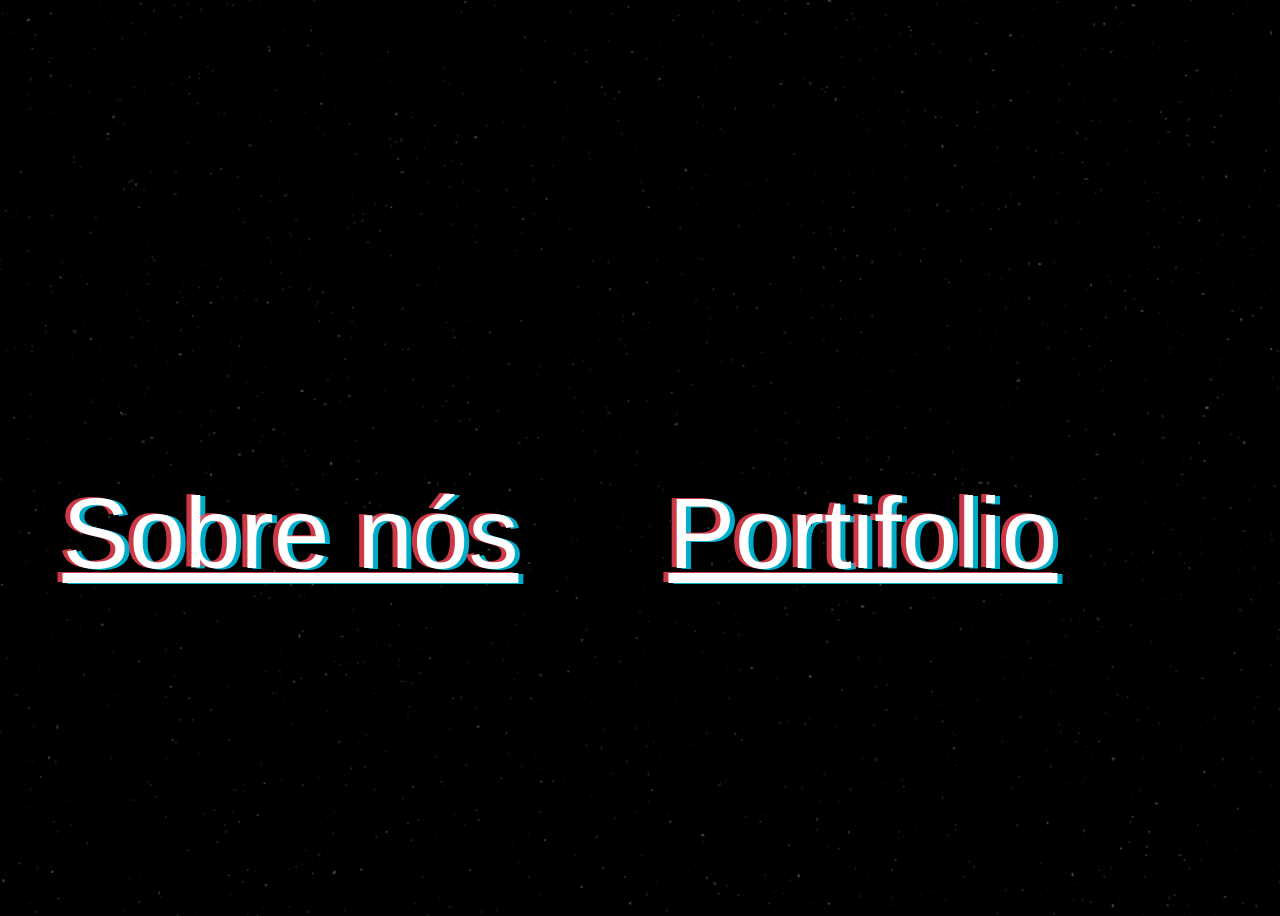
==== index.html @ f6ada5e3 "sorry" ====
<!DOCTYPE html>
<html lang="en">

<head>
    <meta charset="UTF-8">
    <meta name="viewport" content="width=device-width, initial-scale=1.0">
    <meta http-equiv="X-UA-Compatible" content="ie=edge">
    <title>Ananse Produtora</title>
    <link rel="stylesheet" href="styles.css">
</head>

<body>

    <script src="index.js"></script>
    <div class="container">
        <video id="Logo" class="logo" src="imgs/anslogosite.mp4" autoplay muted></video>
        <div class="container-text">
            <a class="texto" href="credit.html">
                <p>Sobre nós</p>
            </a>
            <a class="texto" href="portf.html">
                <p>Portifolio</p>
            </a>
        </div>
    </div>

</body>

</html>
---- styles.css ----
body{
    background-color: black;
    font-family: Arial, Helvetica, sans-serif;
    background-image: url(imgs/006op.png);
}

.container {
  display: flex;
  justify-content: center; 
  align-items: center;     
  height: 100vh;          
  flex-direction: column;
}
.texto{
    color: white;
    font-size: 100px;
}

.container-text {
  display: flex;
  transform: translate(-80px);
  gap: 150px;
 animation: fadeInOut 6s ease-in-out ;
   text-shadow: 
    -5px -1px 0 rgba(255, 71, 87, 0.8), 
     5px  1px 0 rgba(0, 217, 255, 0.8);
}

@keyframes fadeInOut {
  0% { opacity: 0; }
  50% { opacity: 1; }
}

   .carousel-container {
      position: relative;
      width: 600px;
      max-width: 100%;
      margin: 20px auto;
      overflow: hidden;
      border-radius: 5%;
    }

    .carousel-track {
      display: flex;
      transition: transform 0.4s ease-in-out;
      width: 100%;
    }

    .carousel-slide {
      min-width: 100%;
      box-sizing: border-box;
    }

    .carousel-slide iframe {
      width: 100%;
      height: 350px;
      border: none;
    }

    button.btn {
      position: absolute;
      top: 50%;
      transform: translateY(-50%);
      background-color: rgba(0, 0, 0, 0.5);
      color: white;
      border: none;
      padding: 10px 15px;
      cursor: pointer;
      z-index: 10;
      border-radius: 4px;
      animation: fadeInOut 6s ease-in-out ;
    }

    button.prev {
      left: 10px;
    }

    button.next {
      right: 10px;
    }

        /* Table container styling */
        .custom-table {
            width: 100%;
            max-width: 100%;
            margin: 20px auto;
            border-collapse: collapse; /* Prevents double borders */
            font-family: sans-serif;
            box-shadow: 0 4px 8px rgba(0, 0, 0, 0.1);
             animation: fadeInOut 6s ease-in-out ;
        }

        /* Styling for both header and data cells */
        .custom-table th, 
        .custom-table td {
            padding: 12px 15px;
        }

        /* Header specific styles */
        .custom-table th {
            background-color: #f4f4f4;
            color: #333333;
            font-weight: bold;
             animation: fadeInOut 6s ease-in-out ;
   text-shadow: 
    -5px -1px 0 rgba(255, 71, 87, 0.8), 
     5px  1px 0 rgba(0, 217, 255, 0.8);
        }


    .textomenor{
    color: white;
    font-size: 40px;
    text-align: center;
}

.moveup{
  margin-top: -40px;
      color: white;
    font-size: 40px;
    text-align: center;
}
p{
  line-height: 1.2;
}
.icone{
  border-radius: 50%;
}

h1{
  margin-top: -150px;
               animation: fadeInOut 6s ease-in-out ;
                  text-shadow: 
    -3px -1px 0 rgba(255, 71, 87, 0.8), 
     3px  1px 0 rgba(0, 217, 255, 0.8);
}
iframe{
               animation: fadeInOut 6s ease-in-out ;
}
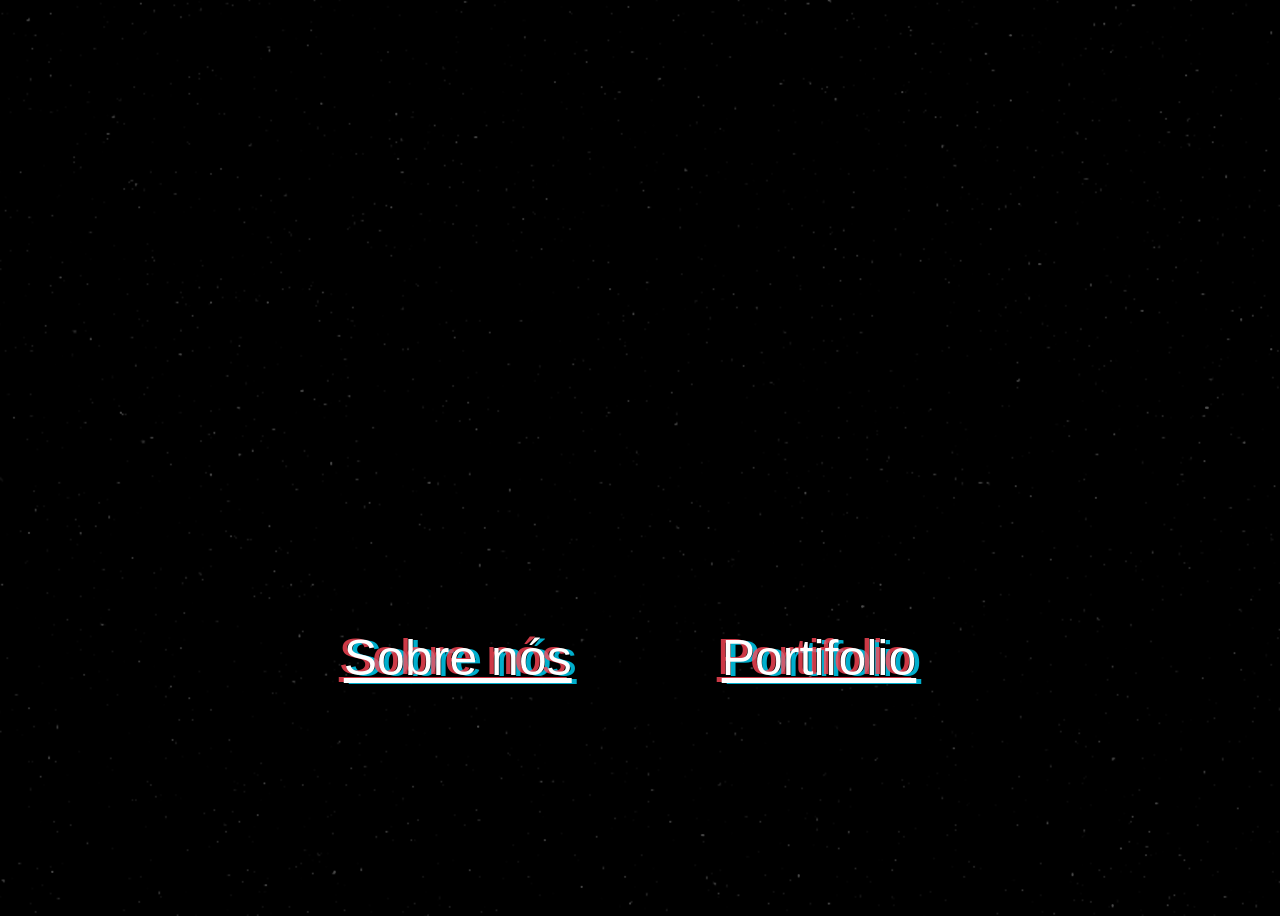
==== commit a9ea4148: "fix index, fix iframes" ====
--- a/index.html
+++ b/index.html
@@ -11,7 +11,7 @@
 
 <body>
 
-    <script src="index.js"></script>
+    <script src="script.js"></script>
     <div class="container">
         <video id="Logo" class="logo" src="imgs/anslogosite.mp4" autoplay muted></video>
         <div class="container-text">
--- a/styles.css
+++ b/styles.css
@@ -13,12 +13,12 @@
 }
 .texto{
     color: white;
-    font-size: 100px;
+    font-size: 50px;
 }
 
 .container-text {
   display: flex;
-  transform: translate(-80px);
+  transform: translate(-10px);
   gap: 150px;
  animation: fadeInOut 6s ease-in-out ;
    text-shadow: 
@@ -136,4 +136,8 @@
 }
 iframe{
                animation: fadeInOut 6s ease-in-out ;
+}
+
+video{
+  width: 800px;
 }
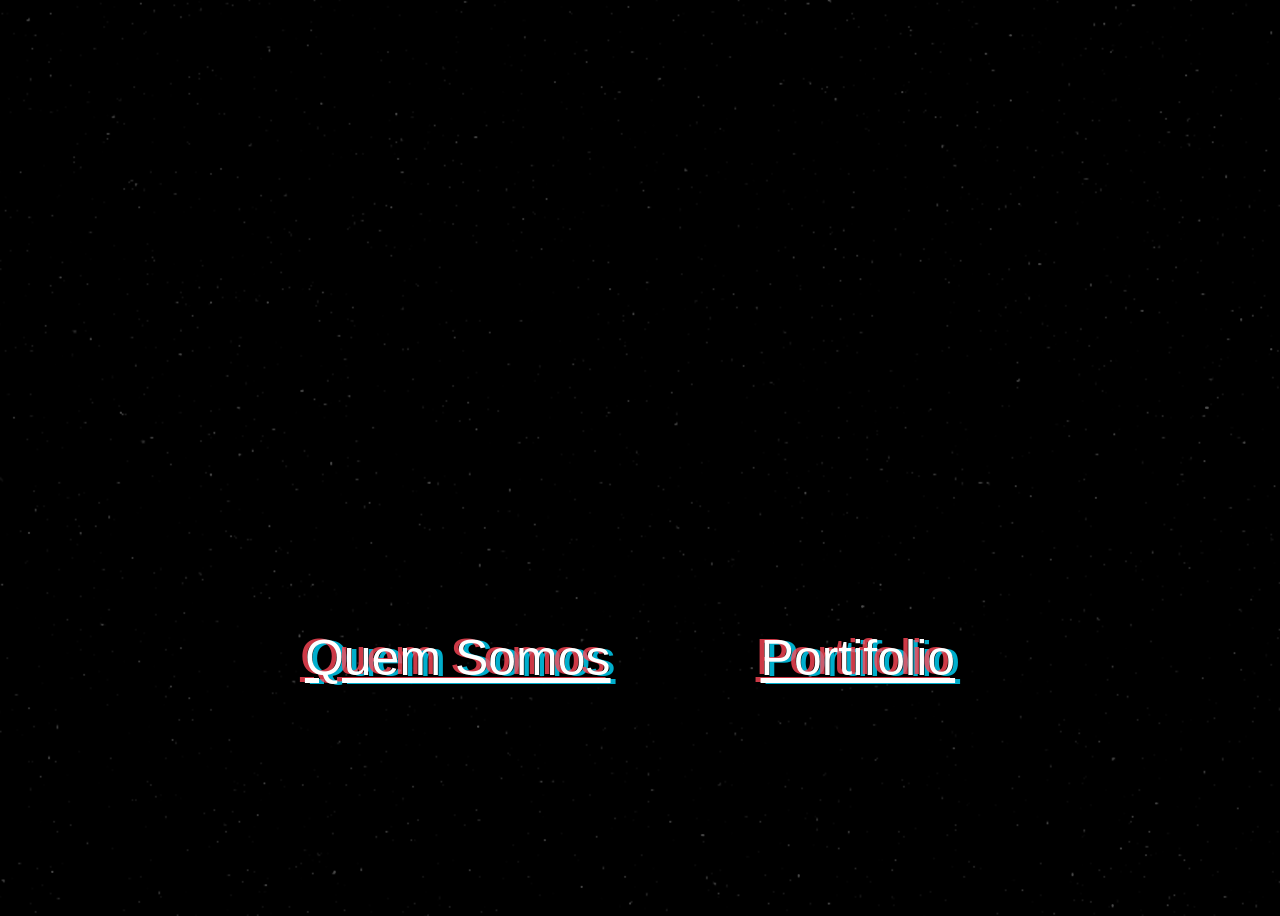
==== commit da975594: "final" ====
--- a/index.html
+++ b/index.html
@@ -16,7 +16,7 @@
         <video id="Logo" class="logo" src="imgs/anslogosite.mp4" autoplay muted></video>
         <div class="container-text">
             <a class="texto" href="credit.html">
-                <p>Sobre nós</p>
+                <p>Quem Somos</p>
             </a>
             <a class="texto" href="portf.html">
                 <p>Portifolio</p>
